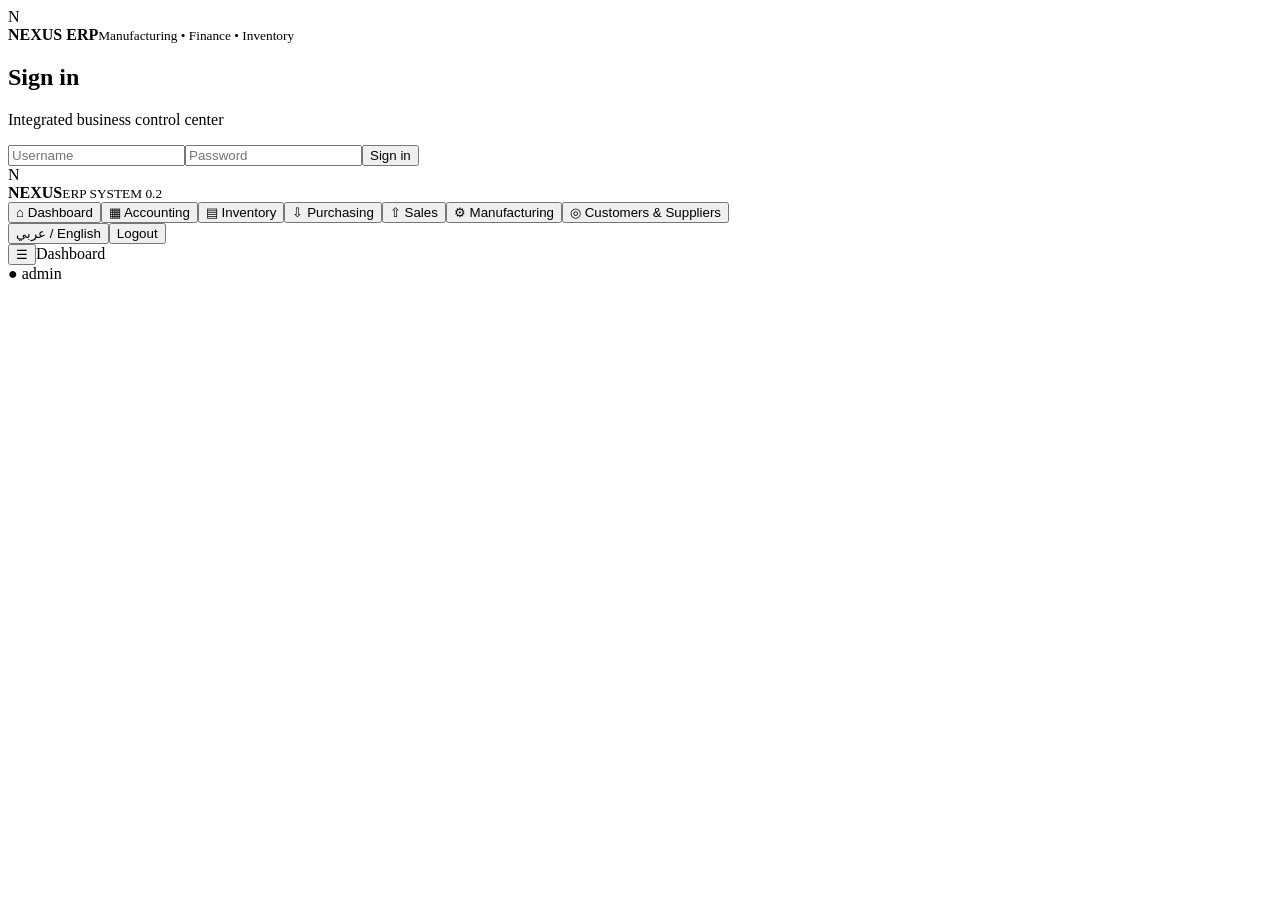
==== app/static/index.html @ 4822df92 "Add NEXUS ERP source and secure local configuration" ====
<!doctype html><html lang="en" dir="ltr"><head><meta charset="utf-8"><meta name="viewport" content="width=device-width,initial-scale=1"><title>Nexus ERP 0.2</title><link rel="stylesheet" href="/static/style.css"></head><body>
<div id="login" class="login"><div class="login-card"><div class="brand"><span class="logo">N</span><div><b>NEXUS ERP</b><small>Manufacturing • Finance • Inventory</small></div></div><h2>Sign in</h2><p>Integrated business control center</p><form id="loginForm"><input name="username" placeholder="Username" autocomplete="username"><input name="password" type="password" placeholder="Password" autocomplete="current-password"><button>Sign in</button><div id="loginErr"></div></form></div></div>
<div id="app" class="hidden"><aside><div class="brand"><span class="logo">N</span><div><b>NEXUS</b><small>ERP SYSTEM 0.2</small></div></div><nav>
<button data-page="dashboard" class="active">⌂ <span>Dashboard</span></button><button data-page="accounting">▦ <span>Accounting</span></button><button data-page="inventory">▤ <span>Inventory</span></button><button data-page="purchasing">⇩ <span>Purchasing</span></button><button data-page="sales">⇧ <span>Sales</span></button><button data-page="manufacturing">⚙ <span>Manufacturing</span></button><button data-page="partners">◎ <span>Customers & Suppliers</span></button></nav><div class="side-bottom"><button id="lang">عربي / English</button><button id="logout">Logout</button></div></aside>
<main><header><div><button id="mobileMenu" class="icon">☰</button><span id="pageTitle">Dashboard</span></div><div class="user">● <span id="userName">admin</span></div></header><section id="content"></section></main></div><script src="/static/app.js"></script></body></html>
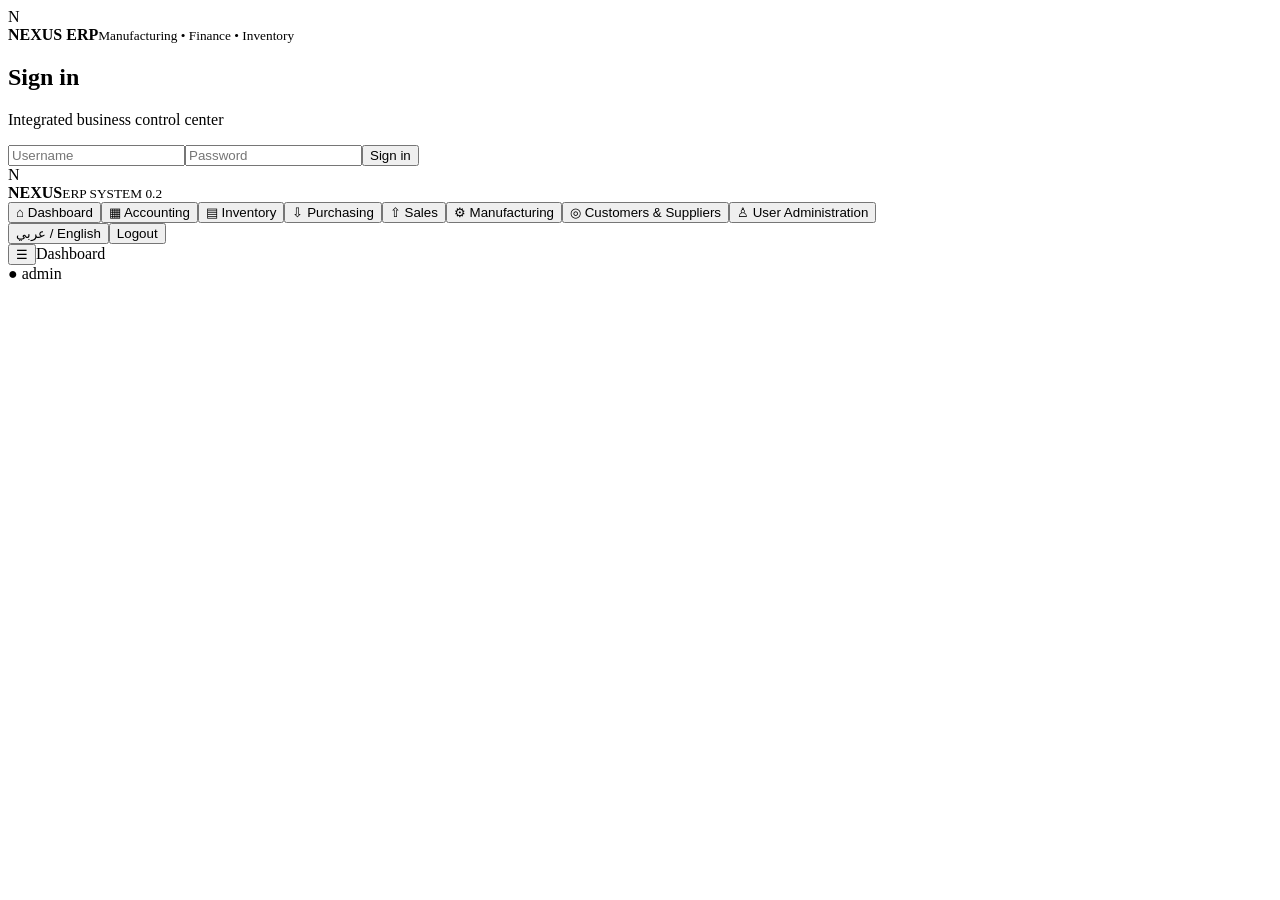
==== commit 49321657: "Add user administration navigation" ====
--- a/app/static/index.html
+++ b/app/static/index.html
@@ -1,5 +1,5 @@
 <!doctype html><html lang="en" dir="ltr"><head><meta charset="utf-8"><meta name="viewport" content="width=device-width,initial-scale=1"><title>Nexus ERP 0.2</title><link rel="stylesheet" href="/static/style.css"></head><body>
 <div id="login" class="login"><div class="login-card"><div class="brand"><span class="logo">N</span><div><b>NEXUS ERP</b><small>Manufacturing • Finance • Inventory</small></div></div><h2>Sign in</h2><p>Integrated business control center</p><form id="loginForm"><input name="username" placeholder="Username" autocomplete="username"><input name="password" type="password" placeholder="Password" autocomplete="current-password"><button>Sign in</button><div id="loginErr"></div></form></div></div>
 <div id="app" class="hidden"><aside><div class="brand"><span class="logo">N</span><div><b>NEXUS</b><small>ERP SYSTEM 0.2</small></div></div><nav>
-<button data-page="dashboard" class="active">⌂ <span>Dashboard</span></button><button data-page="accounting">▦ <span>Accounting</span></button><button data-page="inventory">▤ <span>Inventory</span></button><button data-page="purchasing">⇩ <span>Purchasing</span></button><button data-page="sales">⇧ <span>Sales</span></button><button data-page="manufacturing">⚙ <span>Manufacturing</span></button><button data-page="partners">◎ <span>Customers & Suppliers</span></button></nav><div class="side-bottom"><button id="lang">عربي / English</button><button id="logout">Logout</button></div></aside>
+<button data-page="dashboard" class="active">⌂ <span>Dashboard</span></button><button data-page="accounting">▦ <span>Accounting</span></button><button data-page="inventory">▤ <span>Inventory</span></button><button data-page="purchasing">⇩ <span>Purchasing</span></button><button data-page="sales">⇧ <span>Sales</span></button><button data-page="manufacturing">⚙ <span>Manufacturing</span></button><button data-page="partners">◎ <span>Customers & Suppliers</span></button><button data-page="users">♙ <span>User Administration</span></button></nav><div class="side-bottom"><button id="lang">عربي / English</button><button id="logout">Logout</button></div></aside>
 <main><header><div><button id="mobileMenu" class="icon">☰</button><span id="pageTitle">Dashboard</span></div><div class="user">● <span id="userName">admin</span></div></header><section id="content"></section></main></div><script src="/static/app.js"></script></body></html>
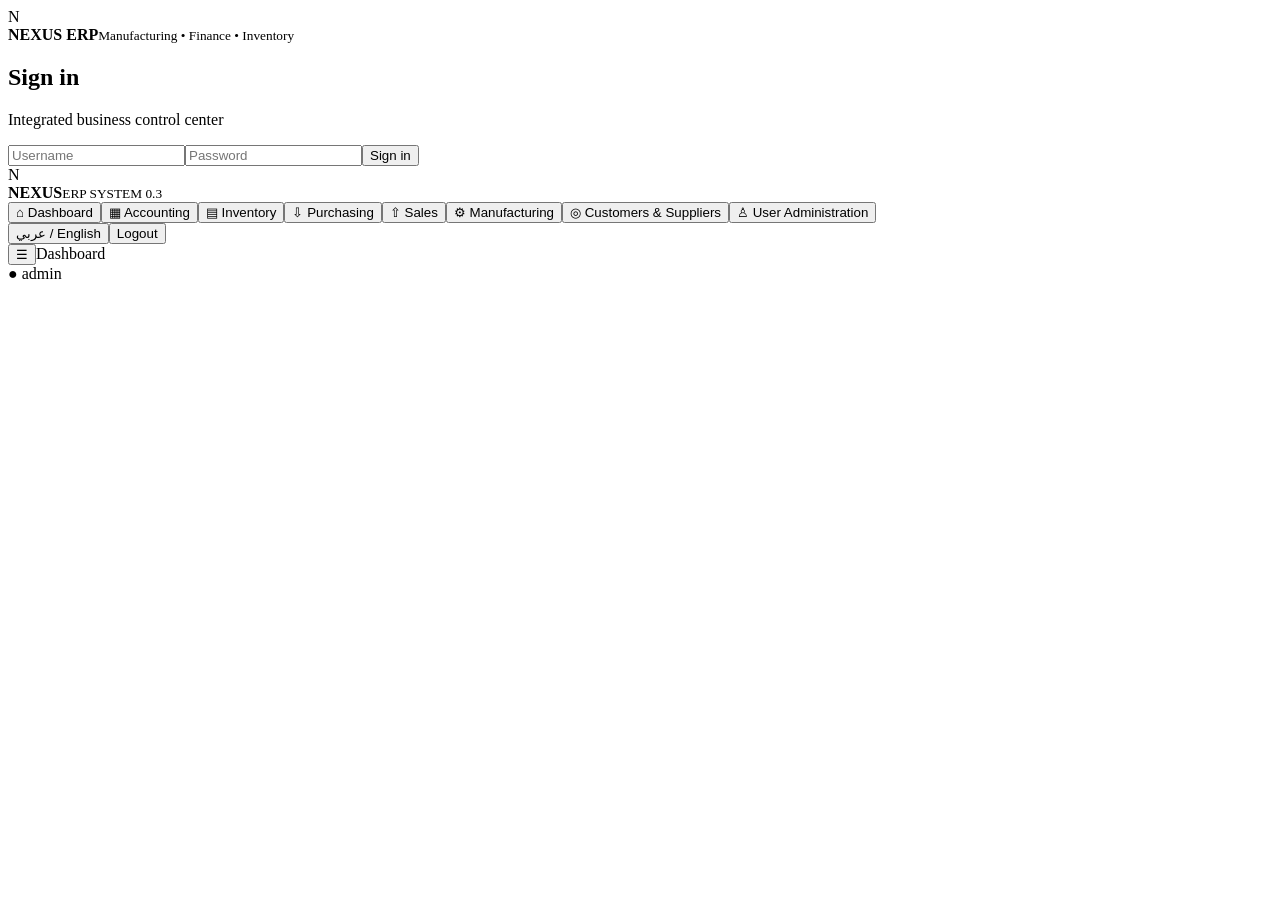
==== commit 7ae09372: "Harden transactional and authorization controls" ====
--- a/app/static/index.html
+++ b/app/static/index.html
@@ -1,5 +1,5 @@
-<!doctype html><html lang="en" dir="ltr"><head><meta charset="utf-8"><meta name="viewport" content="width=device-width,initial-scale=1"><title>Nexus ERP 0.2</title><link rel="stylesheet" href="/static/style.css"></head><body>
+<!doctype html><html lang="en" dir="ltr"><head><meta charset="utf-8"><meta name="viewport" content="width=device-width,initial-scale=1"><title>Nexus ERP 0.3</title><link rel="stylesheet" href="/static/style.css"></head><body>
 <div id="login" class="login"><div class="login-card"><div class="brand"><span class="logo">N</span><div><b>NEXUS ERP</b><small>Manufacturing • Finance • Inventory</small></div></div><h2>Sign in</h2><p>Integrated business control center</p><form id="loginForm"><input name="username" placeholder="Username" autocomplete="username"><input name="password" type="password" placeholder="Password" autocomplete="current-password"><button>Sign in</button><div id="loginErr"></div></form></div></div>
-<div id="app" class="hidden"><aside><div class="brand"><span class="logo">N</span><div><b>NEXUS</b><small>ERP SYSTEM 0.2</small></div></div><nav>
-<button data-page="dashboard" class="active">⌂ <span>Dashboard</span></button><button data-page="accounting">▦ <span>Accounting</span></button><button data-page="inventory">▤ <span>Inventory</span></button><button data-page="purchasing">⇩ <span>Purchasing</span></button><button data-page="sales">⇧ <span>Sales</span></button><button data-page="manufacturing">⚙ <span>Manufacturing</span></button><button data-page="partners">◎ <span>Customers & Suppliers</span></button><button data-page="users">♙ <span>User Administration</span></button></nav><div class="side-bottom"><button id="lang">عربي / English</button><button id="logout">Logout</button></div></aside>
+<div id="app" class="hidden"><aside><div class="brand"><span class="logo">N</span><div><b>NEXUS</b><small>ERP SYSTEM 0.3</small></div></div><nav>
+<button onclick="navigateTo('dashboard')" data-page="dashboard" class="active">⌂ <span>Dashboard</span></button><button onclick="navigateTo('accounting')" data-page="accounting">▦ <span>Accounting</span></button><button onclick="navigateTo('inventory')" data-page="inventory">▤ <span>Inventory</span></button><button onclick="navigateTo('purchasing')" data-page="purchasing">⇩ <span>Purchasing</span></button><button onclick="navigateTo('sales')" data-page="sales">⇧ <span>Sales</span></button><button onclick="navigateTo('manufacturing')" data-page="manufacturing">⚙ <span>Manufacturing</span></button><button onclick="navigateTo('partners')" data-page="partners">◎ <span>Customers & Suppliers</span></button><button id="usersNav" data-page="users">♙ <span>User Administration</span></button></nav><div class="side-bottom"><button id="lang">عربي / English</button><button id="logout">Logout</button></div></aside>
 <main><header><div><button id="mobileMenu" class="icon">☰</button><span id="pageTitle">Dashboard</span></div><div class="user">● <span id="userName">admin</span></div></header><section id="content"></section></main></div><script src="/static/app.js"></script></body></html>
